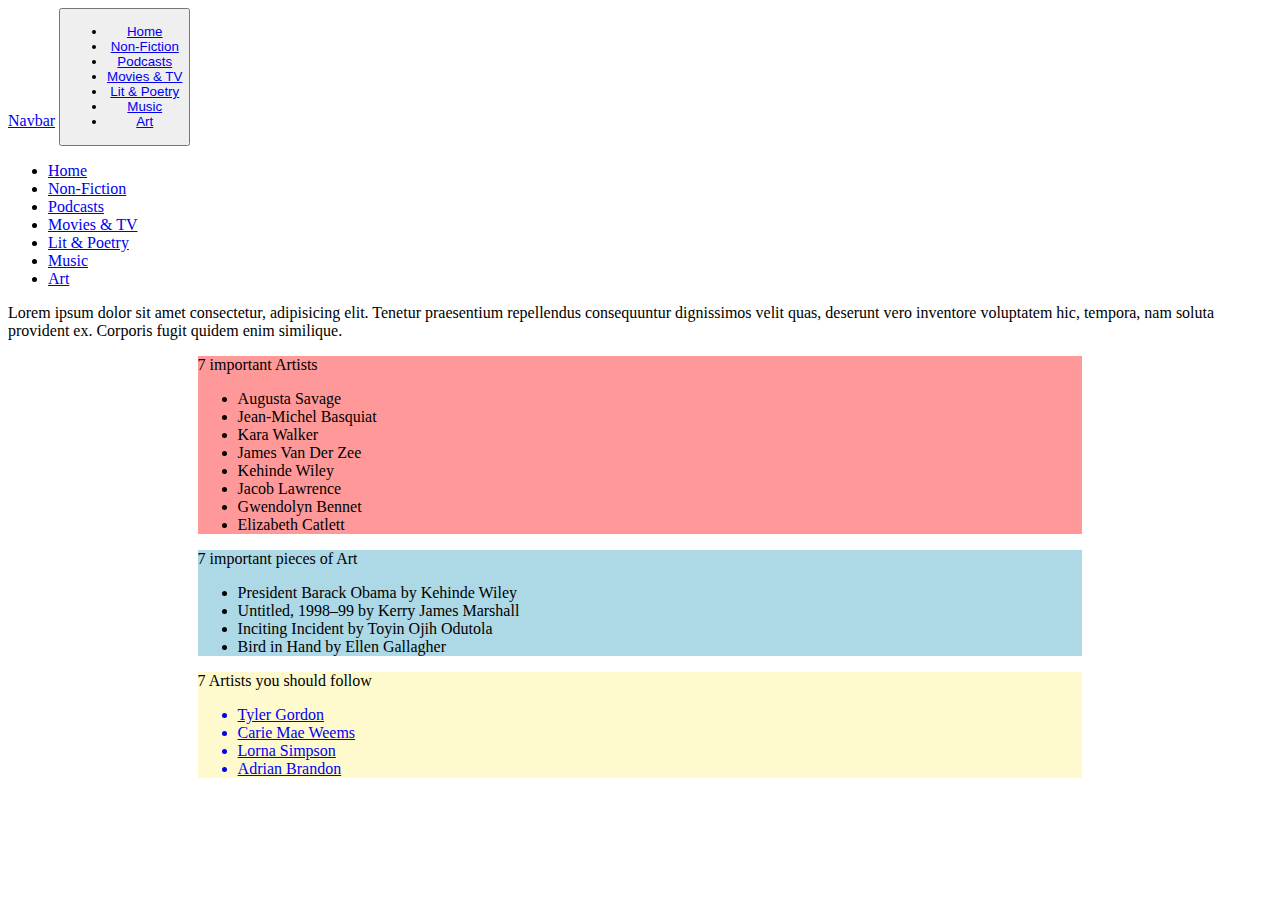
==== html-pages/art.html @ cd57c198 "added augusta savage href in art html" ====
<!DOCTYPE html>
<html lang="en">
<head>
    <meta charset="UTF-8">
    <meta name="viewport" content="width=device-width, initial-scale=1.0">
    <title>Document</title>
    
    <!-- Bootstrap Core CSS -->
  <link href="vendor/bootstrap/css/bootstrap.min.css" rel="stylesheet">

  <!--css-->
  <link rel="stylesheet" type="text/css" href="../css/html-pages.css">

  <!-- Custom Fonts -->
  <link href="vendor/fontawesome-free/css/all.min.css" rel="stylesheet" type="text/css">
  <link href="https://fonts.googleapis.com/css?family=Source+Sans+Pro:300,400,700,300italic,400italic,700italic" rel="stylesheet" type="text/css">
  <link href="vendor/simple-line-icons/css/simple-line-icons.css" rel="stylesheet">
  <link href="https://cdn.jsdelivr.net/npm/bootstrap@5.0.0-beta1/dist/css/bootstrap.min.css" rel="stylesheet" integrity="sha384-giJF6kkoqNQ00vy+HMDP7azOuL0xtbfIcaT9wjKHr8RbDVddVHyTfAAsrekwKmP1" crossorigin="anonymous">
</head>
<body>
  <nav class="navbar navbar-expand-lg navbar-light bg-light">
    <div class="container-fluid">
      <a class="navbar-brand" href="#">Navbar</a>
      <button class="navbar-toggler" type="button" data-bs-toggle="collapse" data-bs-target="#navbarNav" aria-controls="navbarNav" aria-expanded="false" aria-label="Toggle navigation">
        <span class="navbar-toggler-icon">
          <ul class="navbar-nav">
            <li class="nav-item">
              <a class="nav-link active" aria-current="page" href="../index.html">Home</a>
            </li>
            <li class="nav-item">
              <a class="nav-link" href="./nonFicBooks.html">Non-Fiction</a>
            </li>
            <li class="nav-item">
              <a class="nav-link" href="./podcasts.html">Podcasts</a>
            </li>
            <li class="nav-item">
              <a class="nav-link" href="./movies.html">Movies & TV</a>
            </li>
            <li class="nav-item">
              <a class="nav-link" href="./literature.html">Lit & Poetry</a>
            </li>
            <li class="nav-item">
              <a class="nav-link" href="./music.html">Music</a>
            </li>
            <li class="nav-item">
              <a class="nav-link" href="./art.html">Art</a>
            </li>
            <!-- <li class="nav-item">
              <a class="nav-link disabled" href="#" tabindex="-1" aria-disabled="true">Disabled</a>
            </li> -->
          </ul>
        </span>
      </button>
      <div class="collapse navbar-collapse" id="navbarNav">
        <ul class="navbar-nav">
          <li class="nav-item">
            <a class="nav-link active" aria-current="page" href="../index.html">Home</a>
          </li>
          <li class="nav-item">
            <a class="nav-link" href="./nonFicBooks.html">Non-Fiction</a>
          </li>
          <li class="nav-item">
            <a class="nav-link" href="./podcasts.html">Podcasts</a>
          </li>
          <li class="nav-item">
            <a class="nav-link" href="./movies.html">Movies & TV</a>
          </li>
          <li class="nav-item">
            <a class="nav-link" href="./literature.html">Lit & Poetry</a>
          </li>
          <li class="nav-item">
            <a class="nav-link" href="./music.html">Music</a>
          </li>
          <li class="nav-item">
            <a class="nav-link" href="./art.html">Art</a>
          </li>
          <!-- <li class="nav-item">
            <a class="nav-link disabled" href="#" tabindex="-1" aria-disabled="true">Disabled</a>
          </li> -->
        </ul>
      </div>
    </div>
  </nav>

  <!-- main container -->
  <div>
  <!-- description -->
  <div>
    <p>Lorem ipsum dolor sit amet consectetur, adipisicing elit. Tenetur praesentium repellendus consequuntur dignissimos velit quas, deserunt vero inventore voluptatem hic, tempora, nam soluta provident ex. Corporis fugit quidem enim similique.</p>
  </div>
  <!--clickable links-->
  <div>
    <section class="row">
      <div class="firstDiv">7 important Artists
        <ul>
          <li href='https://www.nytimes.com/2021/03/30/us/augusta-savage-black-woman-artist-harlem-renaissance.html'>Augusta Savage</li>
          <li>Jean-Michel Basquiat</li>
          <li>Kara Walker</li>
          <li>James Van Der Zee</li>
          <li>Kehinde Wiley</li>
          <li>Jacob Lawrence</li>
          <li>Gwendolyn Bennet</li>
          <li>Elizabeth Catlett</li>
        </ul>
      </div>
      <div class="secondDiv">7 important pieces of Art
        <ul>
          <li>President Barack Obama by Kehinde Wiley</li>
          <li>Untitled, 1998–99 by Kerry James Marshall</li>
          <li>Inciting Incident by Toyin Ojih Odutola</li>
          <li>Bird in Hand by Ellen Gallagher</li>
        </ul>
      </div>
      <div class="thirdDiv">7 Artists you should follow
        <ul>
          <a href="https://www.instagram.com/Tygordonsworld/"><li>Tyler Gordon</li></a>
          <a href="https://www.instagram.com/carriemaeweems/"><li>Carie Mae Weems</li></a>
          <a href='https://www.instagram.com/lornasimpson/'><li>Lorna Simpson</li></a>
          <a href='https://www.instagram.com/ayy.bee/'><li>Adrian Brandon</li></a>
        </ul>
      </div>
      <!-- <div class="col-lg-1 col-md-1 col-sm-1 col-xs-0"></div>
      <button class="row col-lg-2 col-md-5 col-sm-12 col-xs-12 m-3" id="nodeCLI"> 
      <img src="http://via.placeholder.com/100" alt="placeholder" id="image"
        class="col-12">
      </button>
      <div class="col-lg-1 col-md-1 col-sm-1 col-xs-0"></div>
      <button class="row col-lg-5 col-md-5 col-sm-12 col-xs-12 m-3" id="empDir">
        <img src="http://via.placeholder.com/100" alt="placeholder" id="image" class="col-12">
      </button>
        <div class="col-lg-1 col-md-1 col-sm-1 col-xs-0"></div>
        <button class="row col-lg-2 col-md-5 col-sm-12 col-xs-12 m-3" id="nodeCLI"> 
          <img src="http://via.placeholder.com/100" alt="placeholder" id="image"
            class="col-12">
          </button> -->
    </section>
  </div>
</div>
</body>
</html>
---- css/html-pages.css ----
.firstDiv {
  background-color: #ff9999;
  width: 70% !important;
  margin-left: auto;
  margin-right: auto;
  margin-bottom: 10px;
}

.secondDiv {
  background-color: lightblue;
  width: 70% !important;
  margin-left: auto;
  margin-right: auto;
  margin-bottom: 10px;
}

.thirdDiv {
  background-color: lemonchiffon;
  width: 70% !important;
  margin-left: auto;
  margin-right: auto;
  margin-bottom: 10px;
}

.fourthDiv {
  background-color: #98ffcc;
  width: 70% !important;
  margin-left: auto;
  margin-right: auto;
  margin-bottom: 10px;
}

.fifthDiv {
  background-color: #ffe4ff;
  width: 70% !important;
  margin-left: auto;
  margin-right: auto;
  margin-bottom: 10px;
}
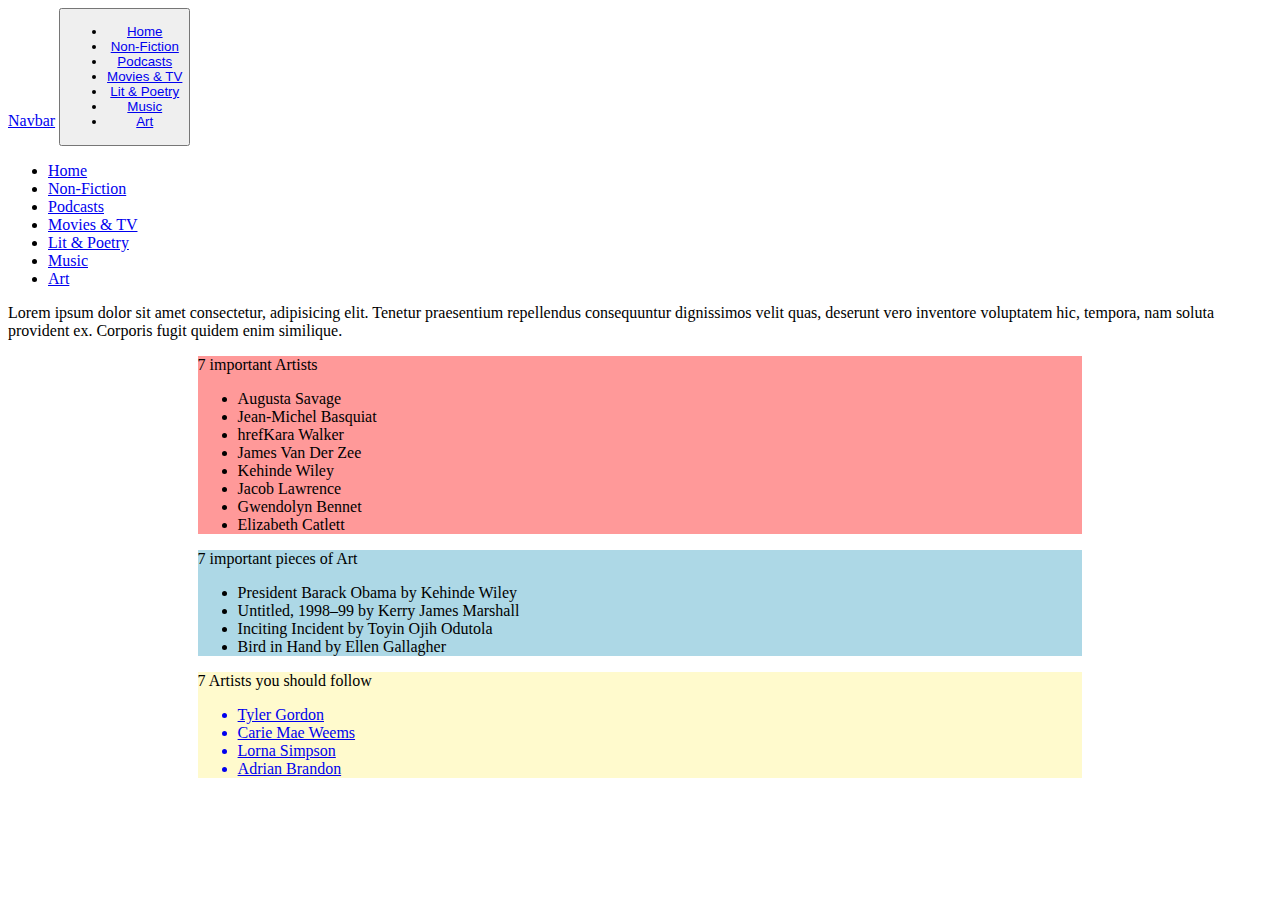
==== commit 804945dc: "added basquiat and walker href to art.html" ====
--- a/html-pages/art.html
+++ b/html-pages/art.html
@@ -94,8 +94,8 @@
       <div class="firstDiv">7 important Artists
         <ul>
           <li href='https://www.nytimes.com/2021/03/30/us/augusta-savage-black-woman-artist-harlem-renaissance.html'>Augusta Savage</li>
-          <li>Jean-Michel Basquiat</li>
-          <li>Kara Walker</li>
+          <li href='https://www.basquiat.com/'> Jean-Michel Basquiat</li>
+          <li href='https://walkerart.org/collections/artists/kara-walker?gclid=Cj0KCQjwyN-DBhCDARIsAFOELTltLRoj7gbl845l0sxcsiDo1IjVlIQtWFWqX_F0MFEw8opPjuVXH6oaAuMJEALw_wcB'> hrefKara Walker</li>
           <li>James Van Der Zee</li>
           <li>Kehinde Wiley</li>
           <li>Jacob Lawrence</li>
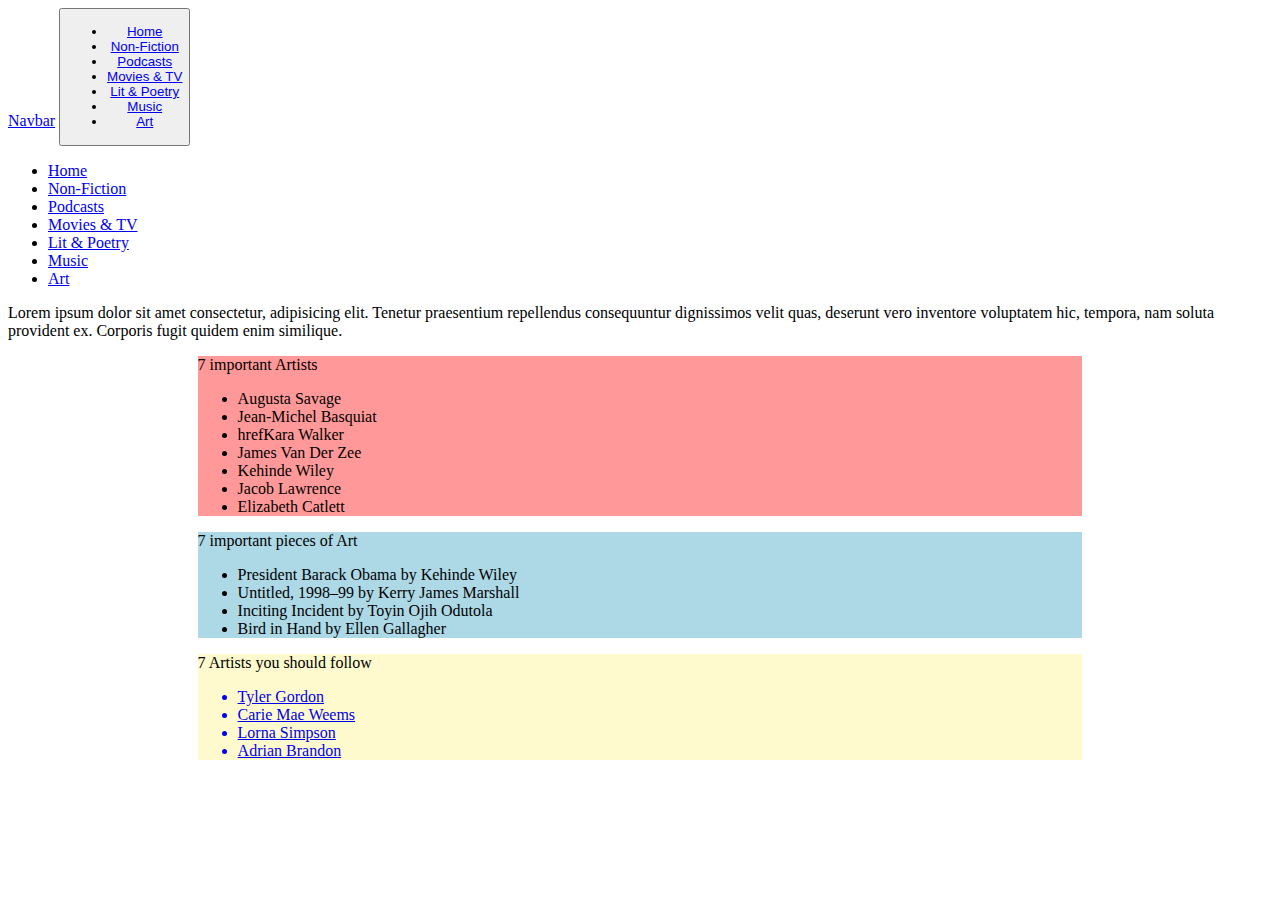
==== commit 2eeff610: "added lawrence and catlett hrefs. commented out beenett in art.html" ====
--- a/html-pages/art.html
+++ b/html-pages/art.html
@@ -96,11 +96,11 @@
           <li href='https://www.nytimes.com/2021/03/30/us/augusta-savage-black-woman-artist-harlem-renaissance.html'>Augusta Savage</li>
           <li href='https://www.basquiat.com/'> Jean-Michel Basquiat</li>
           <li href='https://walkerart.org/collections/artists/kara-walker?gclid=Cj0KCQjwyN-DBhCDARIsAFOELTltLRoj7gbl845l0sxcsiDo1IjVlIQtWFWqX_F0MFEw8opPjuVXH6oaAuMJEALw_wcB'> hrefKara Walker</li>
-          <li>James Van Der Zee</li>
-          <li>Kehinde Wiley</li>
-          <li>Jacob Lawrence</li>
-          <li>Gwendolyn Bennet</li>
-          <li>Elizabeth Catlett</li>
+          <li href='https://artmuseum.williams.edu/collection/featured-acquisitions/james-van-der-zee/'>James Van Der Zee</li>
+          <li href='https://kehindewiley.com/'>Kehinde Wiley</li>
+          <li href='https://www.pem.org/exhibitions/jacob-lawrence-the-american-struggle?gclid=Cj0KCQjwyN-DBhCDARIsAFOELTnj_dJxIuIWCHm-OHt0lXLGrfFI8UvVww0YYsuX2XCwZrEyaoIWta0aAoZpEALw_wcB'>Jacob Lawrence</li>
+          <!-- <li href=''>Gwendolyn Bennet</li> -->
+          <li href='https://www.elizabethcatlettart.com/bio'>Elizabeth Catlett</li>
         </ul>
       </div>
       <div class="secondDiv">7 important pieces of Art
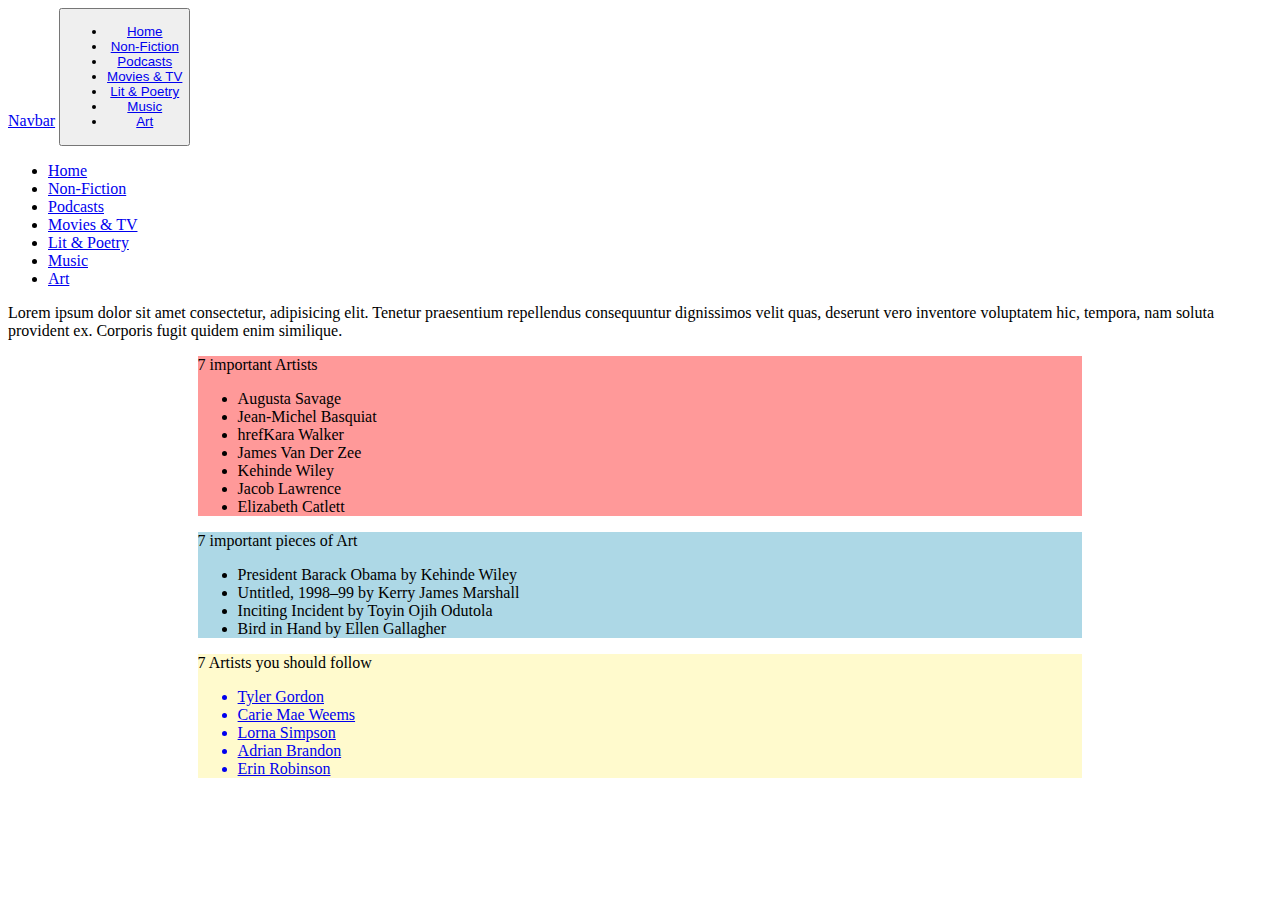
==== commit 61eca8e7: "added Erin Robinson to follow list in art.html" ====
--- a/html-pages/art.html
+++ b/html-pages/art.html
@@ -117,6 +117,7 @@
           <a href="https://www.instagram.com/carriemaeweems/"><li>Carie Mae Weems</li></a>
           <a href='https://www.instagram.com/lornasimpson/'><li>Lorna Simpson</li></a>
           <a href='https://www.instagram.com/ayy.bee/'><li>Adrian Brandon</li></a>
+          <a href='https://www.instagram.com/brooklyndolly/'><li>Erin Robinson</li></a>
         </ul>
       </div>
       <!-- <div class="col-lg-1 col-md-1 col-sm-1 col-xs-0"></div>
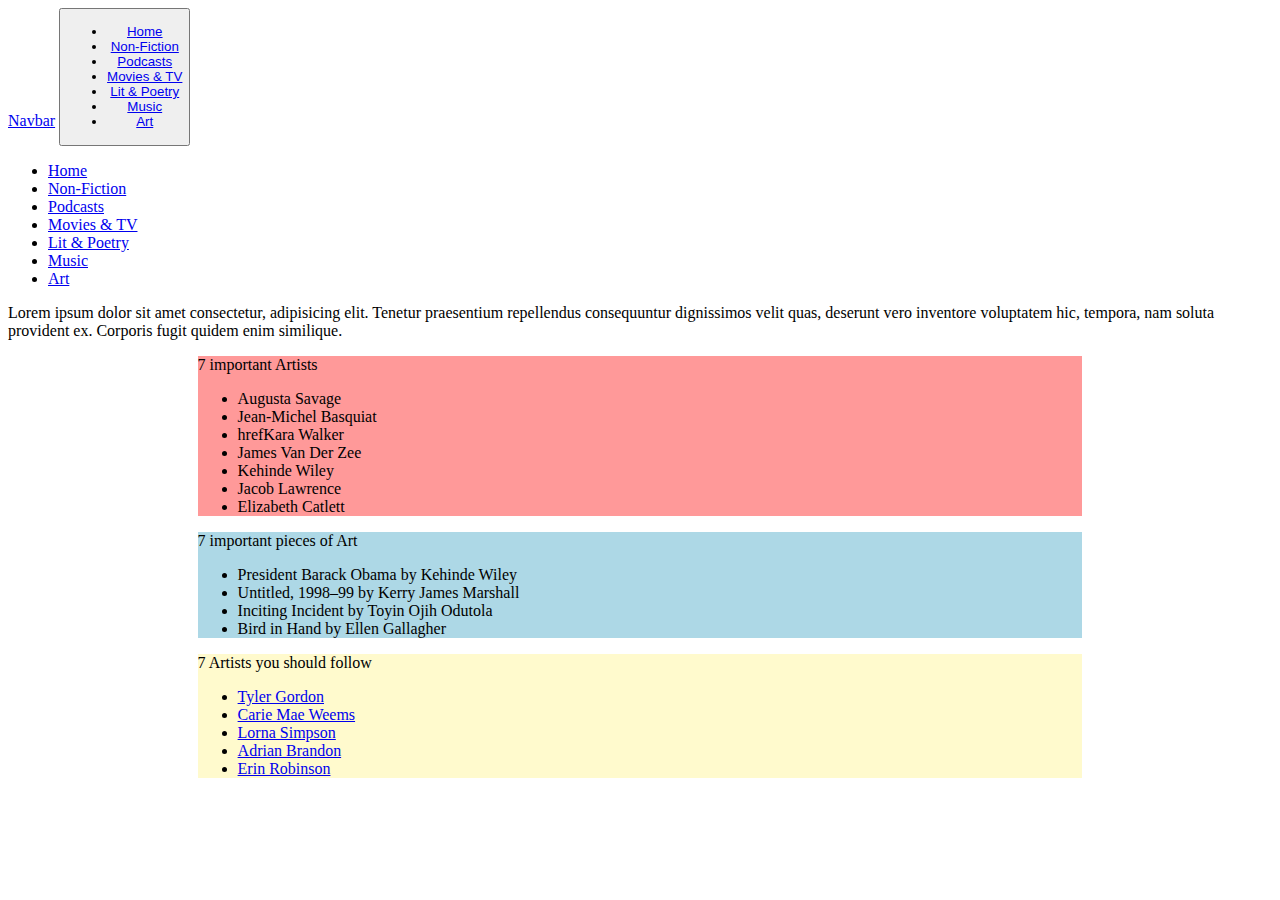
==== commit 2c49a454: "switched a tag and li tag in art.html so bullet points would not be hyperlinked" ====
--- a/html-pages/art.html
+++ b/html-pages/art.html
@@ -113,11 +113,11 @@
       </div>
       <div class="thirdDiv">7 Artists you should follow
         <ul>
-          <a href="https://www.instagram.com/Tygordonsworld/"><li>Tyler Gordon</li></a>
-          <a href="https://www.instagram.com/carriemaeweems/"><li>Carie Mae Weems</li></a>
-          <a href='https://www.instagram.com/lornasimpson/'><li>Lorna Simpson</li></a>
-          <a href='https://www.instagram.com/ayy.bee/'><li>Adrian Brandon</li></a>
-          <a href='https://www.instagram.com/brooklyndolly/'><li>Erin Robinson</li></a>
+          <li><a href="https://www.instagram.com/Tygordonsworld/">Tyler Gordon</a></li>
+          <li><a href="https://www.instagram.com/carriemaeweems/">Carie Mae Weems</a></li>
+          <li><a href='https://www.instagram.com/lornasimpson/'>Lorna Simpson</a></li>
+          <li><a href='https://www.instagram.com/ayy.bee/'>Adrian Brandon</a></li>
+          <li><a href='https://www.instagram.com/brooklyndolly/'>Erin Robinson</a></li>
         </ul>
       </div>
       <!-- <div class="col-lg-1 col-md-1 col-sm-1 col-xs-0"></div>
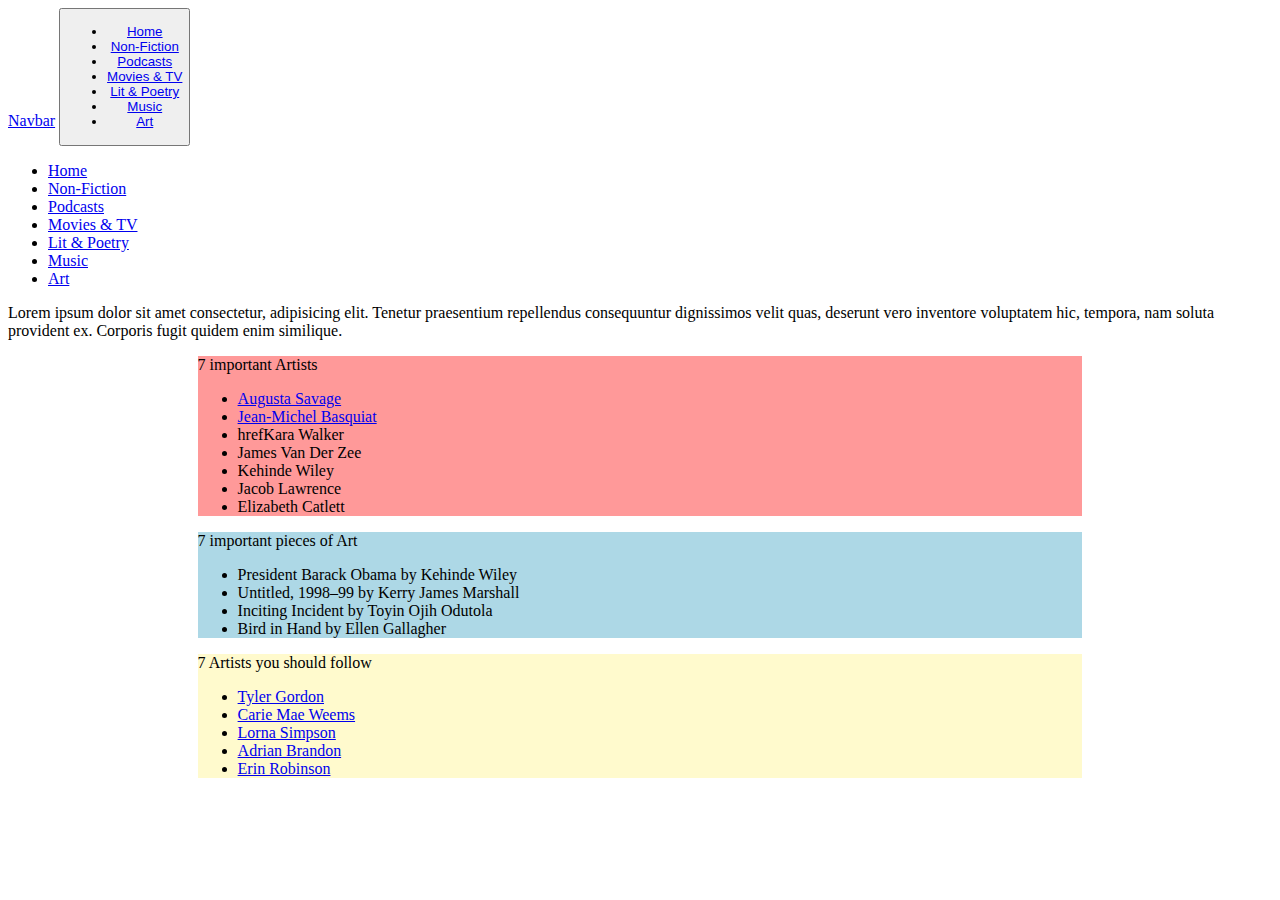
==== commit d2cb2592: "added a tags to savage and basquiat" ====
--- a/html-pages/art.html
+++ b/html-pages/art.html
@@ -93,8 +93,8 @@
     <section class="row">
       <div class="firstDiv">7 important Artists
         <ul>
-          <li href='https://www.nytimes.com/2021/03/30/us/augusta-savage-black-woman-artist-harlem-renaissance.html'>Augusta Savage</li>
-          <li href='https://www.basquiat.com/'> Jean-Michel Basquiat</li>
+          <li><a href='https://www.nytimes.com/2021/03/30/us/augusta-savage-black-woman-artist-harlem-renaissance.html'>Augusta Savage</a></li>
+          <li><a href='https://www.basquiat.com/'> Jean-Michel Basquiat</a></li>
           <li href='https://walkerart.org/collections/artists/kara-walker?gclid=Cj0KCQjwyN-DBhCDARIsAFOELTltLRoj7gbl845l0sxcsiDo1IjVlIQtWFWqX_F0MFEw8opPjuVXH6oaAuMJEALw_wcB'> hrefKara Walker</li>
           <li href='https://artmuseum.williams.edu/collection/featured-acquisitions/james-van-der-zee/'>James Van Der Zee</li>
           <li href='https://kehindewiley.com/'>Kehinde Wiley</li>
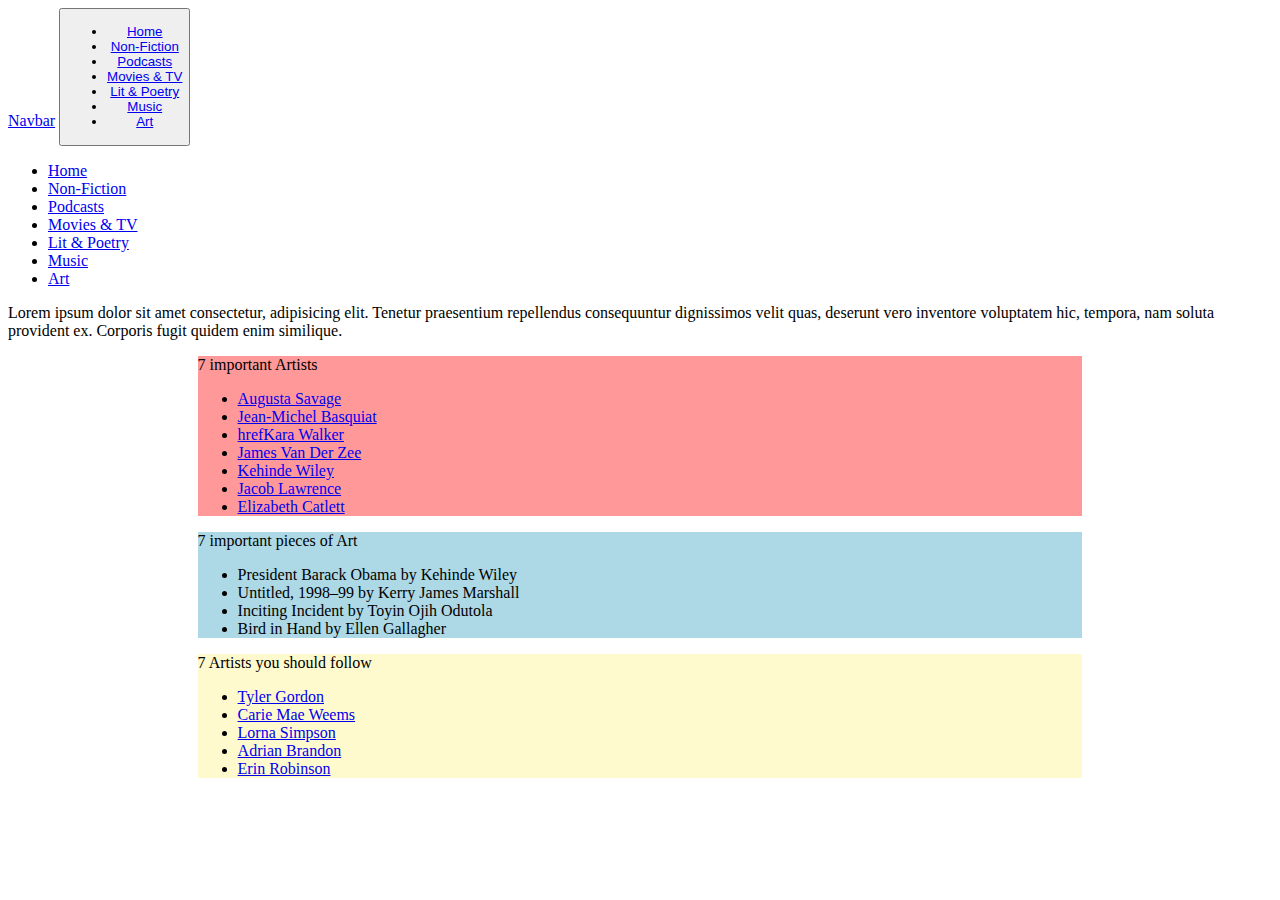
==== commit a9e7089f: "added a tags to the remaining Artists in art.html" ====
--- a/html-pages/art.html
+++ b/html-pages/art.html
@@ -95,12 +95,12 @@
         <ul>
           <li><a href='https://www.nytimes.com/2021/03/30/us/augusta-savage-black-woman-artist-harlem-renaissance.html'>Augusta Savage</a></li>
           <li><a href='https://www.basquiat.com/'> Jean-Michel Basquiat</a></li>
-          <li href='https://walkerart.org/collections/artists/kara-walker?gclid=Cj0KCQjwyN-DBhCDARIsAFOELTltLRoj7gbl845l0sxcsiDo1IjVlIQtWFWqX_F0MFEw8opPjuVXH6oaAuMJEALw_wcB'> hrefKara Walker</li>
-          <li href='https://artmuseum.williams.edu/collection/featured-acquisitions/james-van-der-zee/'>James Van Der Zee</li>
-          <li href='https://kehindewiley.com/'>Kehinde Wiley</li>
-          <li href='https://www.pem.org/exhibitions/jacob-lawrence-the-american-struggle?gclid=Cj0KCQjwyN-DBhCDARIsAFOELTnj_dJxIuIWCHm-OHt0lXLGrfFI8UvVww0YYsuX2XCwZrEyaoIWta0aAoZpEALw_wcB'>Jacob Lawrence</li>
+          <li><a href='https://walkerart.org/collections/artists/kara-walker?gclid=Cj0KCQjwyN-DBhCDARIsAFOELTltLRoj7gbl845l0sxcsiDo1IjVlIQtWFWqX_F0MFEw8opPjuVXH6oaAuMJEALw_wcB'> hrefKara Walker</a></li>
+          <li><a href='https://artmuseum.williams.edu/collection/featured-acquisitions/james-van-der-zee/'>James Van Der Zee</a></li>
+          <li><a href='https://kehindewiley.com/'>Kehinde Wiley</a></li>
+          <li><a href='https://www.pem.org/exhibitions/jacob-lawrence-the-american-struggle?gclid=Cj0KCQjwyN-DBhCDARIsAFOELTnj_dJxIuIWCHm-OHt0lXLGrfFI8UvVww0YYsuX2XCwZrEyaoIWta0aAoZpEALw_wcB'>Jacob Lawrence</a></li>
           <!-- <li href=''>Gwendolyn Bennet</li> -->
-          <li href='https://www.elizabethcatlettart.com/bio'>Elizabeth Catlett</li>
+          <li><a href='https://www.elizabethcatlettart.com/bio'>Elizabeth Catlett</a></li>
         </ul>
       </div>
       <div class="secondDiv">7 important pieces of Art
